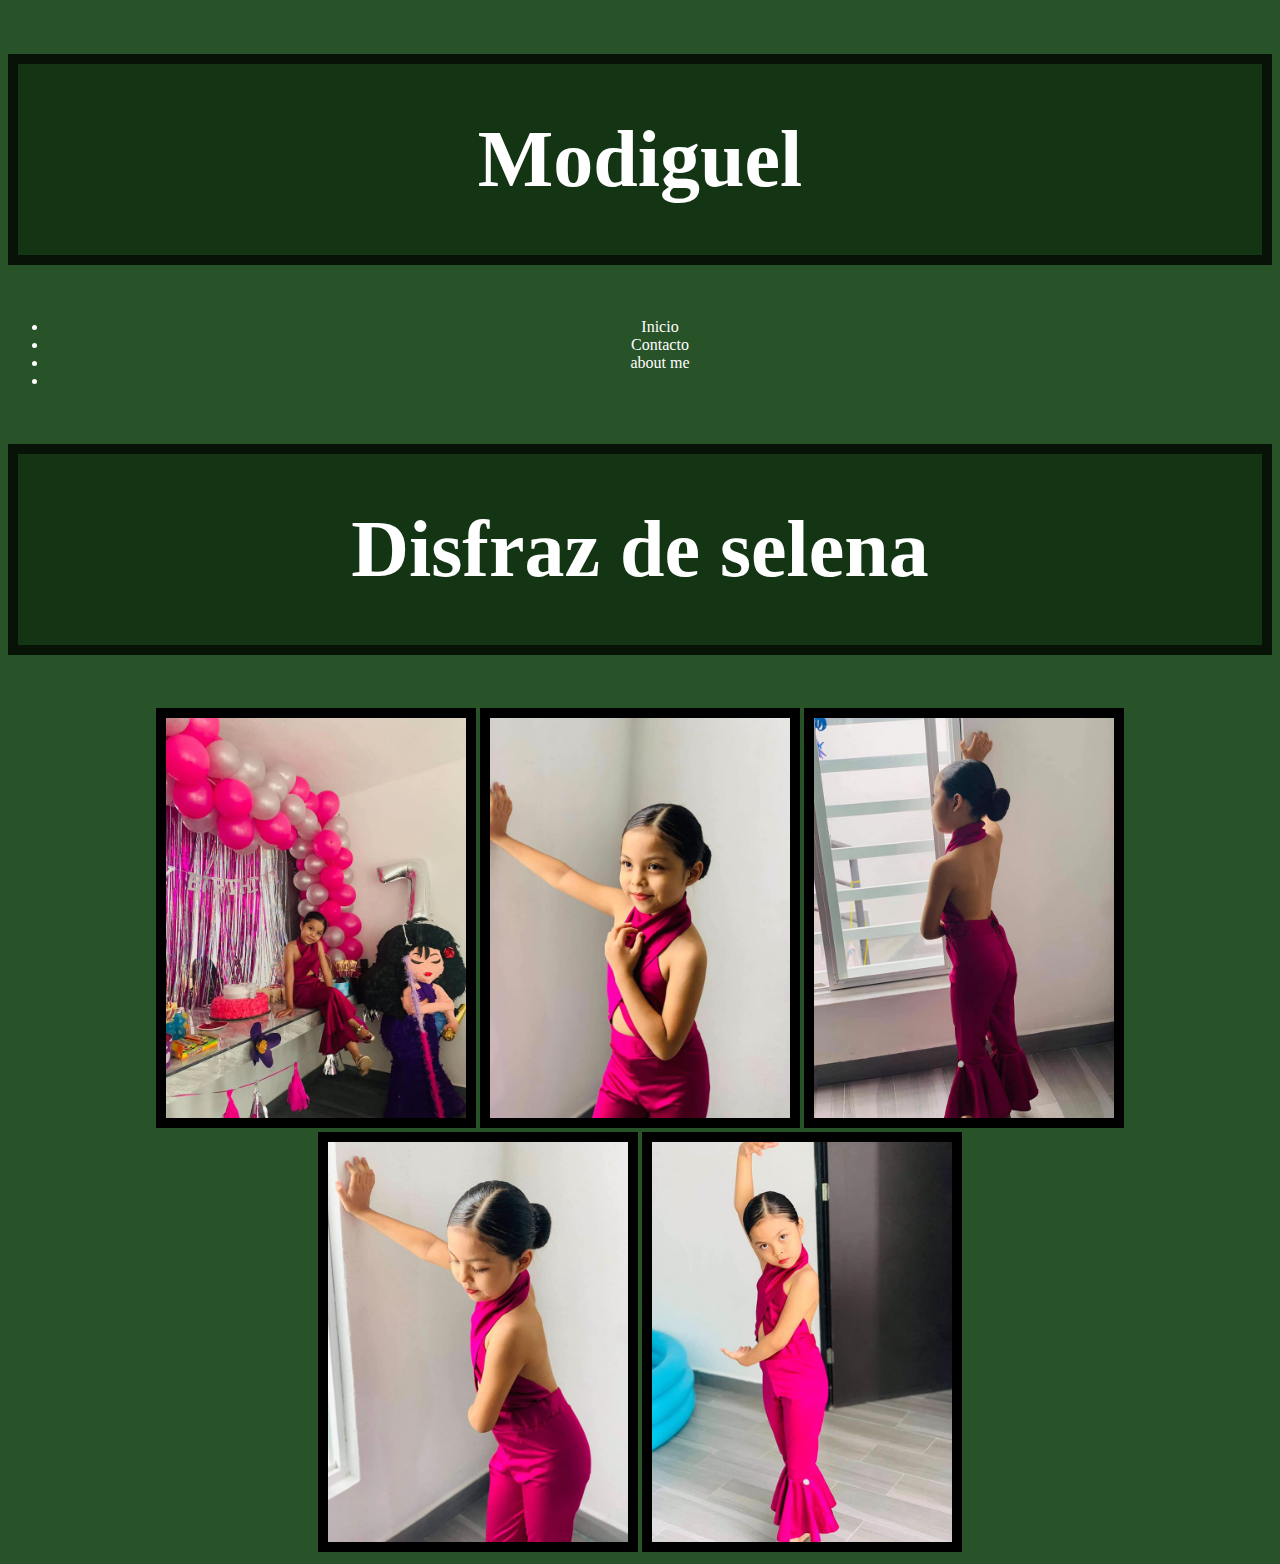
==== disfraces.html @ 981702d2 "primera version de la galeria" ====
<!DOCTYPE html>
<html lang="es">
<head>
    <meta charset="UTF-8">
    <meta http-equiv="X-UA-Compatible" content="IE=edge">
    <meta name="viewport" content="width=device-width, initial-scale=1.0">
    <title>Modiguel:Vestidos</title>
    <link rel="stylesheet" href="style.css">
</head>
<body>
    <header>
        <h1>Modiguel</h1>
        <nav>
            <ul>
                <li>Inicio</li>
                <li>Contacto</li>
                <li>about me</li>
                <li></li>
            </ul>
        </nav>
    </header>
    <main>
        <h1>Disfraz de selena</h1>
        <img src="imagenes/s1.jpg" width="300" alt="">
        <img src="imagenes/s2.jpg" width="300" alt="">
        <img src="imagenes/s3.jpg" width="300" alt="">
        <img src="imagenes/s4.jpg" width="300" alt="">
        <img src="imagenes/s5.jpg" width="300" alt="">
        


    </main>
</body>
</html>
---- style.css ----
img{
    border: 10px solid black;
    padding: 0px;
    margin: 0px;
}
body{
    color: white;
    background-color:rgb(40, 82, 40);
    text-align: center;
}
h1{
    font-size: 80px;
    background-color: rgb(20, 53, 20);
    padding: 50px;
    border: solid 10px rgb(7, 19, 7);
}
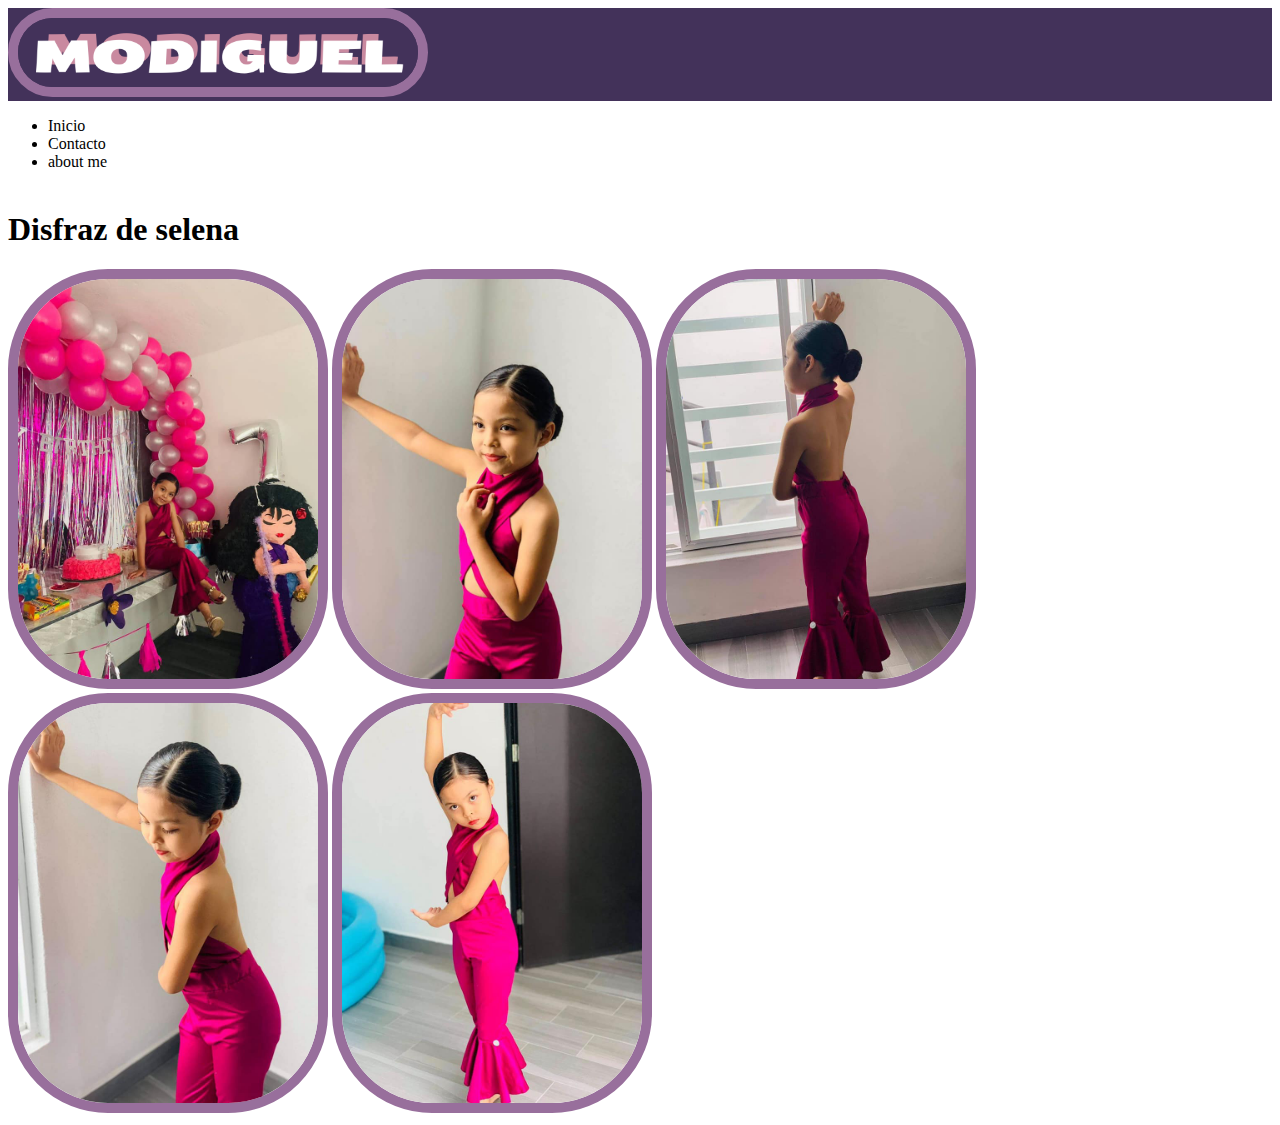
==== commit 32332a93: "Algunos avances de las galerias" ====
--- a/disfraces.html
+++ b/disfraces.html
@@ -9,13 +9,16 @@
 </head>
 <body>
     <header>
-        <h1>Modiguel</h1>
+        <figure>
+            <img id="f" width="400px" src="imagenes/header.png" alt="">
+           
+        </figure>
         <nav>
             <ul>
                 <li>Inicio</li>
                 <li>Contacto</li>
                 <li>about me</li>
-                <li></li>
+                <br>
             </ul>
         </nav>
     </header>
--- a/style.css
+++ b/style.css
@@ -1,16 +1,15 @@
+
 img{
-    border: 10px solid black;
+    border: 10px solid #986f9c;
     padding: 0px;
     margin: 0px;
+    border-radius: 100px;
 }
-body{
-    color: white;
-    background-color:rgb(40, 82, 40);
-    text-align: center;
+
+
+figure{
+    background-color:#43325a;
+ padding: 0px;
+ bordr: solid black 10px;
+ margin: 0px;
 }
-h1{
-    font-size: 80px;
-    background-color: rgb(20, 53, 20);
-    padding: 50px;
-    border: solid 10px rgb(7, 19, 7);
-}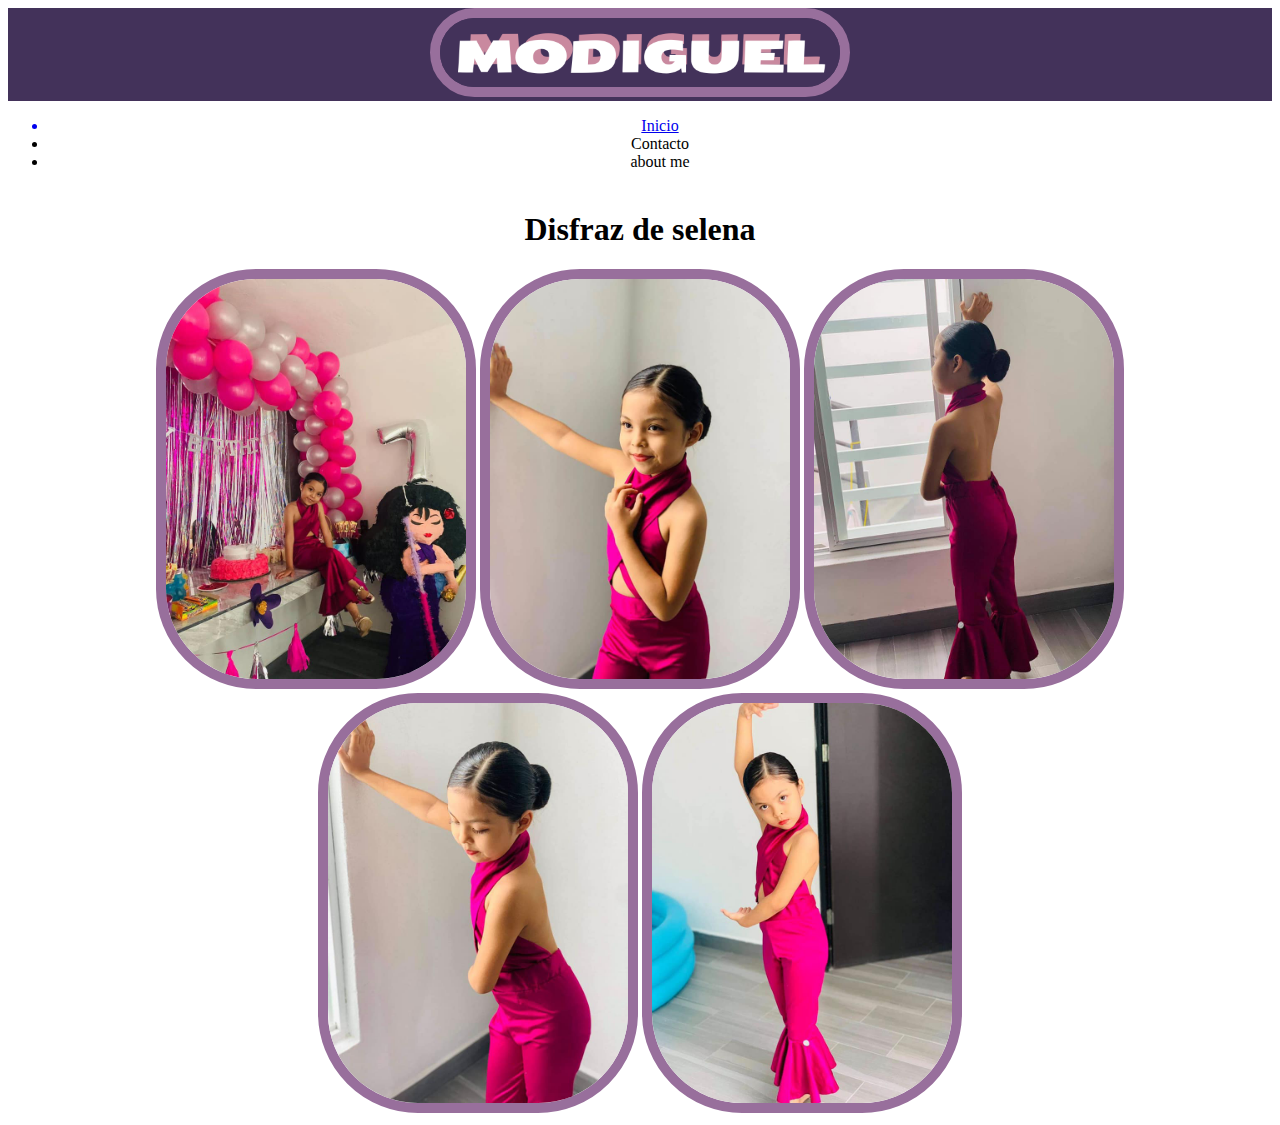
==== commit 95d43eee: "enlace el index con la primer galeria" ====
--- a/disfraces.html
+++ b/disfraces.html
@@ -15,7 +15,7 @@
         </figure>
         <nav>
             <ul>
-                <li>Inicio</li>
+                <a href="../index.html"><li>Inicio</li></a>
                 <li>Contacto</li>
                 <li>about me</li>
                 <br>
--- a/style.css
+++ b/style.css
@@ -4,6 +4,7 @@
     padding: 0px;
     margin: 0px;
     border-radius: 100px;
+    
 }
 
 
@@ -13,3 +14,9 @@
  bordr: solid black 10px;
  margin: 0px;
 }
+body{
+    text-align: center;
+}
+
+
+
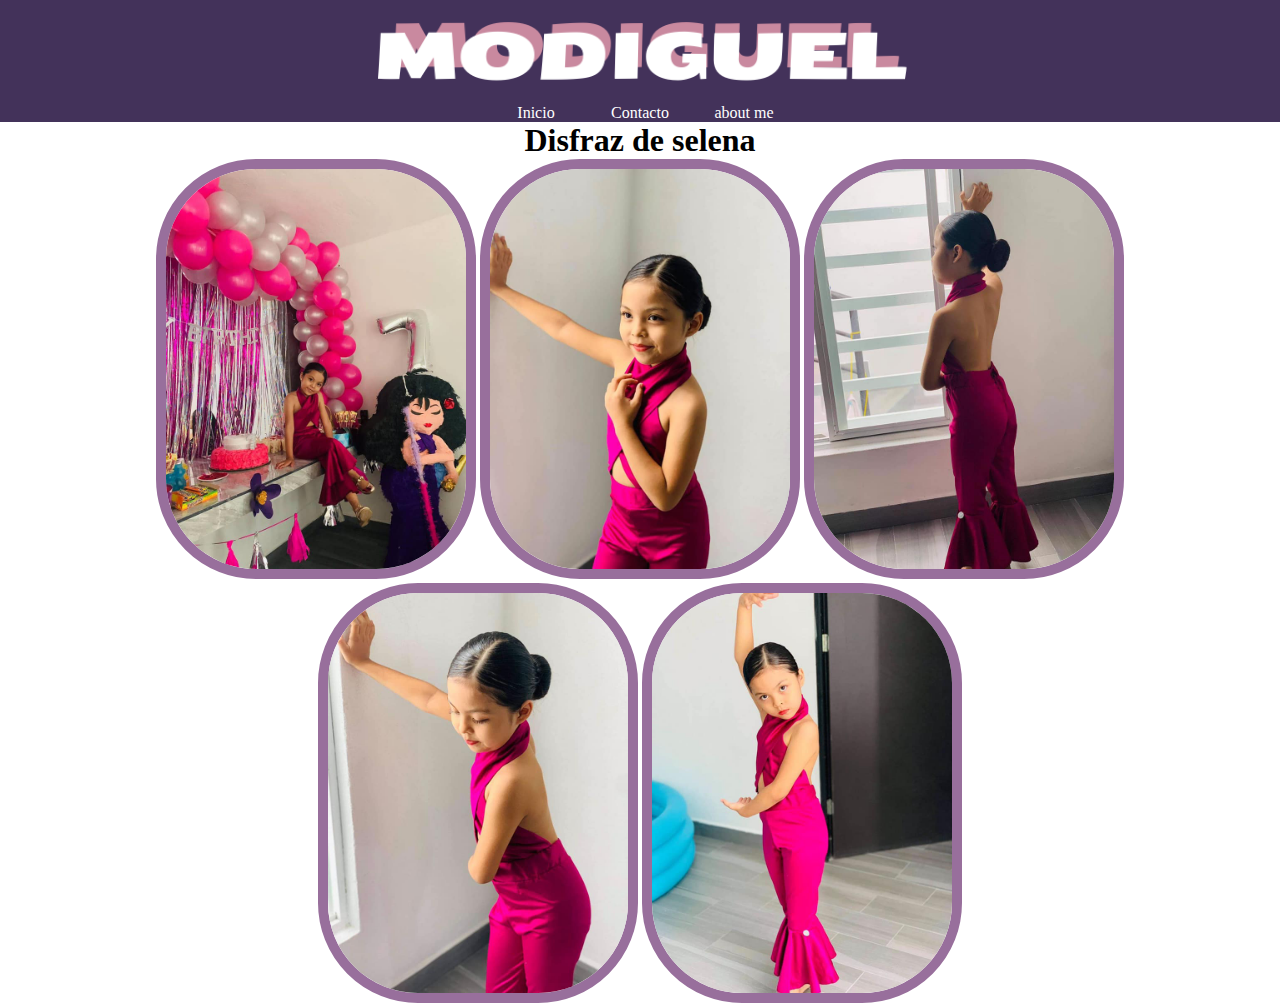
==== commit 19d00a91: "agregue un poco de responsive design" ====
--- a/disfraces.html
+++ b/disfraces.html
@@ -10,25 +10,27 @@
 <body>
     <header>
         <figure>
-            <img id="f" width="400px" src="imagenes/header.png" alt="">
+
+            <nav>
+                <img id="banner" width="400px" src="imagenes/header.png" alt="">
+                <ul>
+                    <a href="./index.html"><li>Inicio</li></a>
+                    <a href=""><li>Contacto</li></a>
+                    <a href=""><li>about me</li></a>
+                </ul>
+            </nav>
+
            
         </figure>
-        <nav>
-            <ul>
-                <a href="../index.html"><li>Inicio</li></a>
-                <li>Contacto</li>
-                <li>about me</li>
-                <br>
-            </ul>
-        </nav>
+
     </header>
     <main>
         <h1>Disfraz de selena</h1>
-        <img src="imagenes/s1.jpg" width="300" alt="">
-        <img src="imagenes/s2.jpg" width="300" alt="">
-        <img src="imagenes/s3.jpg" width="300" alt="">
-        <img src="imagenes/s4.jpg" width="300" alt="">
-        <img src="imagenes/s5.jpg" width="300" alt="">
+        <img class="galeria" src="imagenes/s1.jpg" width="300" alt="">
+        <img class="galeria" src="imagenes/s2.jpg" width="300" alt="">
+        <img class="galeria" src="imagenes/s3.jpg" width="300" alt="">
+        <img class="galeria" src="imagenes/s4.jpg" width="300" alt="">
+        <img class="galeria"  src="imagenes/s5.jpg" width="300" alt="">
         
 
 
--- a/style.css
+++ b/style.css
@@ -1,5 +1,20 @@
-
-img{
+*{
+    
+    margin: 0px;
+    padding: 0px;
+}
+li{
+    list-style: none;
+    margin-left: 0px;
+    margin-right: 0px;
+    padding-right: 0px;
+    padding-left: 0px;
+    width: 100px;
+    display: inline-block;
+    float: none;
+   
+}
+.galeria{
     border: 10px solid #986f9c;
     padding: 0px;
     margin: 0px;
@@ -9,14 +24,20 @@
 
 
 figure{
-    background-color:#43325a;
+background-color:#43325a;
  padding: 0px;
- bordr: solid black 10px;
  margin: 0px;
 }
 body{
     text-align: center;
 }
+#banner{
+    float: center;
+    width: 45%;
+}
+a{
+ color: white;
+}
 
 
 
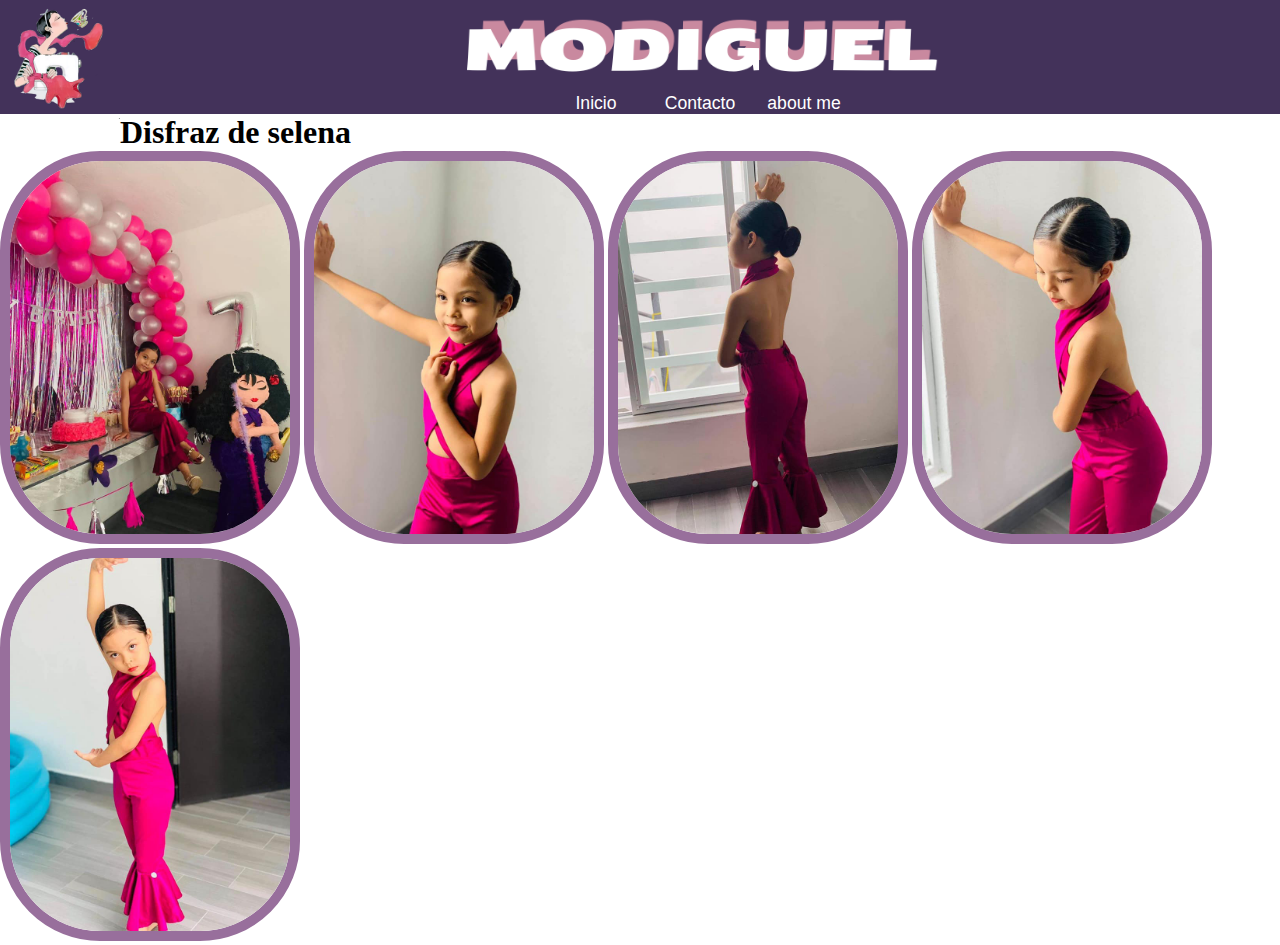
==== commit 48e9dc85: "mandar todo a github" ====
--- a/disfraces.html
+++ b/disfraces.html
@@ -5,6 +5,7 @@
     <meta http-equiv="X-UA-Compatible" content="IE=edge">
     <meta name="viewport" content="width=device-width, initial-scale=1.0">
     <title>Modiguel:Vestidos</title>
+    <link rel="shortcut icon" href="./imagenes/mgl2.png">
     <link rel="stylesheet" href="style.css">
 </head>
 <body>
@@ -12,6 +13,7 @@
         <figure>
 
             <nav>
+                <img src="./imagenes/mgl2.png" width="120px" id="logo" alt="">
                 <img id="banner" width="400px" src="imagenes/header.png" alt="">
                 <ul>
                     <a href="./index.html"><li>Inicio</li></a>
--- a/style.css
+++ b/style.css
@@ -1,7 +1,12 @@
+/*#4dd78d
+  #43325a
+  #986f9c*/
+  
 *{
-    
+    box-sizing: border-box;  
     margin: 0px;
     padding: 0px;
+
 }
 li{
     list-style: none;
@@ -12,32 +17,33 @@
     width: 100px;
     display: inline-block;
     float: none;
-   
+   text-align: center;
 }
 .galeria{
     border: 10px solid #986f9c;
     padding: 0px;
     margin: 0px;
     border-radius: 100px;
-    
+    margin-left: auto;
+    margin-right: auto;
 }
-
-
 figure{
 background-color:#43325a;
  padding: 0px;
  margin: 0px;
-}
-body{
-    text-align: center;
+ text-align: center;
 }
 #banner{
-    float: center;
-    width: 45%;
+    width: 40%;
+    text-align: center;
 }
 a{
  color: white;
+ font-size: 110%;
+ font-family: sans-serif;
+ text-align: center;
 }
-
-
-
+#logo{
+    float: left;
+    right: 30px;
+}